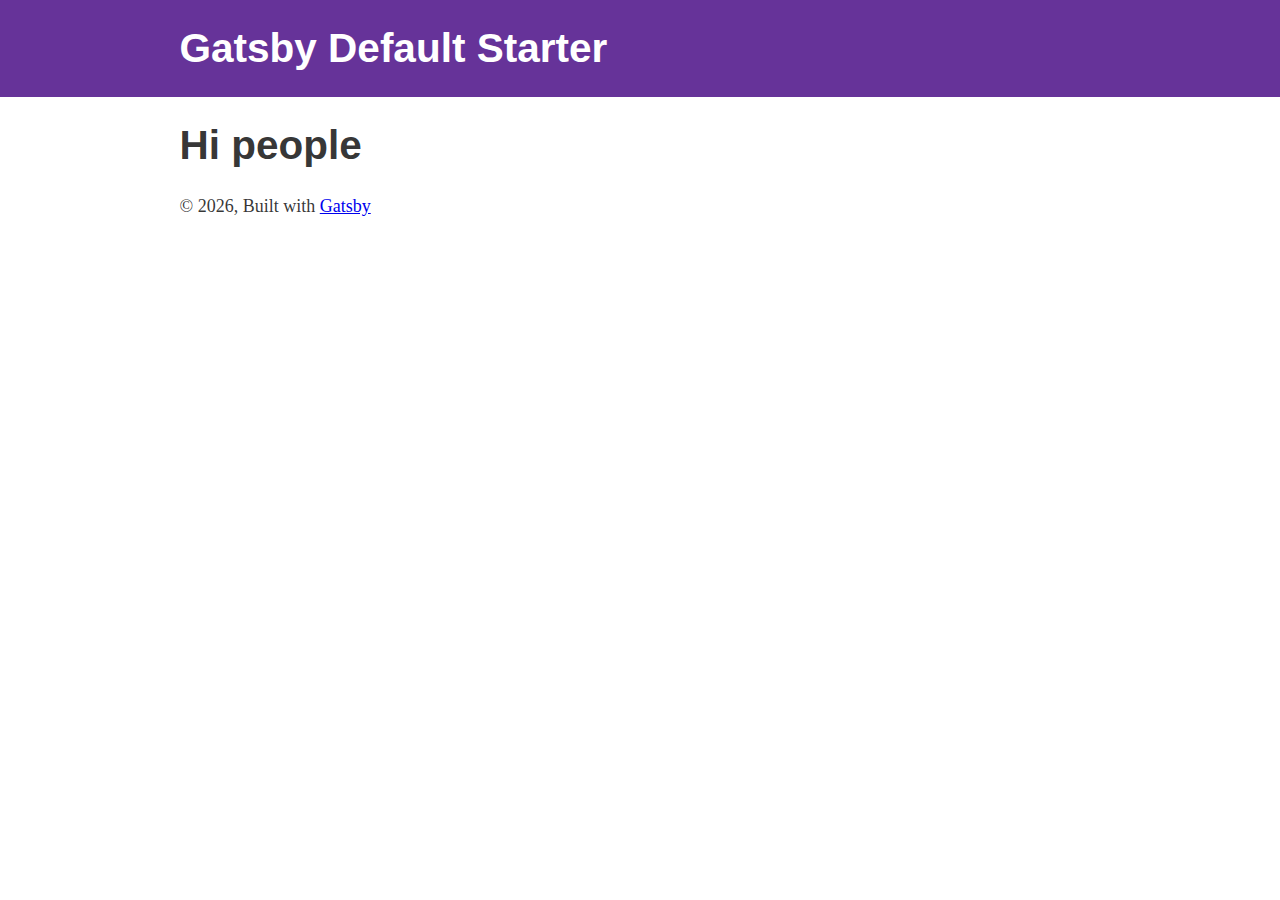
==== index.html @ 3a84537c "Updates" ====
<!DOCTYPE html><html lang="en"><head><meta charSet="utf-8"/><meta http-equiv="x-ua-compatible" content="ie=edge"/><meta name="viewport" content="width=device-width, initial-scale=1, shrink-to-fit=no"/><style data-href="/styles.b2e64c17e98a88abcec8.css">html{font-family:sans-serif;-ms-text-size-adjust:100%;-webkit-text-size-adjust:100%}body{margin:0;-webkit-font-smoothing:antialiased;-moz-osx-font-smoothing:grayscale}article,aside,details,figcaption,figure,footer,header,main,menu,nav,section,summary{display:block}audio,canvas,progress,video{display:inline-block}audio:not([controls]){display:none;height:0}progress{vertical-align:baseline}[hidden],template{display:none}a{background-color:transparent;-webkit-text-decoration-skip:objects}a:active,a:hover{outline-width:0}abbr[title]{border-bottom:none;text-decoration:underline;-webkit-text-decoration:underline dotted;text-decoration:underline dotted}b,strong{font-weight:inherit;font-weight:bolder}dfn{font-style:italic}h1{font-size:2em;margin:.67em 0}mark{background-color:#ff0;color:#000}small{font-size:80%}sub,sup{font-size:75%;line-height:0;position:relative;vertical-align:baseline}sub{bottom:-.25em}sup{top:-.5em}img{border-style:none}svg:not(:root){overflow:hidden}code,kbd,pre,samp{font-family:monospace,monospace;font-size:1em}figure{margin:1em 40px}hr{box-sizing:content-box;height:0;overflow:visible}button,input,optgroup,select,textarea{font:inherit;margin:0}optgroup{font-weight:700}button,input{overflow:visible}button,select{text-transform:none}[type=reset],[type=submit],button,html [type=button]{-webkit-appearance:button}[type=button]::-moz-focus-inner,[type=reset]::-moz-focus-inner,[type=submit]::-moz-focus-inner,button::-moz-focus-inner{border-style:none;padding:0}[type=button]:-moz-focusring,[type=reset]:-moz-focusring,[type=submit]:-moz-focusring,button:-moz-focusring{outline:1px dotted ButtonText}fieldset{border:1px solid silver;margin:0 2px;padding:.35em .625em .75em}legend{box-sizing:border-box;color:inherit;display:table;max-width:100%;padding:0;white-space:normal}textarea{overflow:auto}[type=checkbox],[type=radio]{box-sizing:border-box;padding:0}[type=number]::-webkit-inner-spin-button,[type=number]::-webkit-outer-spin-button{height:auto}[type=search]{-webkit-appearance:textfield;outline-offset:-2px}[type=search]::-webkit-search-cancel-button,[type=search]::-webkit-search-decoration{-webkit-appearance:none}::-webkit-input-placeholder{color:inherit;opacity:.54}::-webkit-file-upload-button{-webkit-appearance:button;font:inherit}html{font:112.5%/1.45em georgia,serif;box-sizing:border-box;overflow-y:scroll}*,:after,:before{box-sizing:inherit}body{color:rgba(0,0,0,.8);font-family:georgia,serif;font-weight:400;word-wrap:break-word;-webkit-font-kerning:normal;font-kerning:normal;-ms-font-feature-settings:"kern","liga","clig","calt";font-feature-settings:"kern","liga","clig","calt"}img{max-width:100%;padding:0;margin:0 0 1.45rem}h1{font-size:2.25rem}h1,h2{padding:0;margin:0 0 1.45rem;color:inherit;font-family:-apple-system,BlinkMacSystemFont,Segoe UI,Roboto,Oxygen,Ubuntu,Cantarell,Fira Sans,Droid Sans,Helvetica Neue,sans-serif;font-weight:700;text-rendering:optimizeLegibility;line-height:1.1}h2{font-size:1.62671rem}h3{font-size:1.38316rem}h3,h4{padding:0;margin:0 0 1.45rem;color:inherit;font-family:-apple-system,BlinkMacSystemFont,Segoe UI,Roboto,Oxygen,Ubuntu,Cantarell,Fira Sans,Droid Sans,Helvetica Neue,sans-serif;font-weight:700;text-rendering:optimizeLegibility;line-height:1.1}h4{font-size:1rem}h5{font-size:.85028rem}h5,h6{padding:0;margin:0 0 1.45rem;color:inherit;font-family:-apple-system,BlinkMacSystemFont,Segoe UI,Roboto,Oxygen,Ubuntu,Cantarell,Fira Sans,Droid Sans,Helvetica Neue,sans-serif;font-weight:700;text-rendering:optimizeLegibility;line-height:1.1}h6{font-size:.78405rem}hgroup{padding:0;margin:0 0 1.45rem}ol,ul{padding:0;margin:0 0 1.45rem 1.45rem;list-style-position:outside;list-style-image:none}dd,dl,figure,p{padding:0;margin:0 0 1.45rem}pre{margin:0 0 1.45rem;font-size:.85rem;line-height:1.42;background:rgba(0,0,0,.04);border-radius:3px;overflow:auto;word-wrap:normal;padding:1.45rem}table{font-size:1rem;line-height:1.45rem;border-collapse:collapse;width:100%}fieldset,table{padding:0;margin:0 0 1.45rem}blockquote{padding:0;margin:0 1.45rem 1.45rem}form,iframe,noscript{padding:0;margin:0 0 1.45rem}hr{padding:0;margin:0 0 calc(1.45rem - 1px);background:rgba(0,0,0,.2);border:none;height:1px}address{padding:0;margin:0 0 1.45rem}b,dt,strong,th{font-weight:700}li{margin-bottom:.725rem}ol li,ul li{padding-left:0}li>ol,li>ul{margin-left:1.45rem;margin-bottom:.725rem;margin-top:.725rem}blockquote :last-child,li :last-child,p :last-child{margin-bottom:0}li>p{margin-bottom:.725rem}code,kbd,samp{font-size:.85rem;line-height:1.45rem}abbr,abbr[title],acronym{border-bottom:1px dotted rgba(0,0,0,.5);cursor:help}abbr[title]{text-decoration:none}td,th,thead{text-align:left}td,th{border-bottom:1px solid rgba(0,0,0,.12);font-feature-settings:"tnum";-moz-font-feature-settings:"tnum";-ms-font-feature-settings:"tnum";-webkit-font-feature-settings:"tnum";padding:.725rem .96667rem calc(.725rem - 1px)}td:first-child,th:first-child{padding-left:0}td:last-child,th:last-child{padding-right:0}code,tt{background-color:rgba(0,0,0,.04);border-radius:3px;font-family:SFMono-Regular,Consolas,Roboto Mono,Droid Sans Mono,Liberation Mono,Menlo,Courier,monospace;padding:.2em 0}pre code{background:none;line-height:1.42}code:after,code:before,tt:after,tt:before{letter-spacing:-.2em;content:" "}pre code:after,pre code:before,pre tt:after,pre tt:before{content:""}@media only screen and (max-width:480px){html{font-size:100%}}</style><meta name="generator" content="Gatsby 2.20.12"/><title data-react-helmet="true">Home | Gatsby Default Starter</title><meta data-react-helmet="true" name="description" content="Kick off your next, great Gatsby project with this default starter. This barebones starter ships with the main Gatsby configuration files you might need."/><meta data-react-helmet="true" property="og:title" content="Home"/><meta data-react-helmet="true" property="og:description" content="Kick off your next, great Gatsby project with this default starter. This barebones starter ships with the main Gatsby configuration files you might need."/><meta data-react-helmet="true" property="og:type" content="website"/><meta data-react-helmet="true" name="twitter:card" content="summary"/><meta data-react-helmet="true" name="twitter:creator" content="@gatsbyjs"/><meta data-react-helmet="true" name="twitter:title" content="Home"/><meta data-react-helmet="true" name="twitter:description" content="Kick off your next, great Gatsby project with this default starter. This barebones starter ships with the main Gatsby configuration files you might need."/><link rel="icon" href="/icons/icon-48x48.png?v=edf3d310d67f8284a562bc3a58c3e761"/><link rel="manifest" href="/manifest.webmanifest"/><meta name="theme-color" content="#663399"/><link rel="apple-touch-icon" sizes="48x48" href="/icons/icon-48x48.png?v=edf3d310d67f8284a562bc3a58c3e761"/><link rel="apple-touch-icon" sizes="72x72" href="/icons/icon-72x72.png?v=edf3d310d67f8284a562bc3a58c3e761"/><link rel="apple-touch-icon" sizes="96x96" href="/icons/icon-96x96.png?v=edf3d310d67f8284a562bc3a58c3e761"/><link rel="apple-touch-icon" sizes="144x144" href="/icons/icon-144x144.png?v=edf3d310d67f8284a562bc3a58c3e761"/><link rel="apple-touch-icon" sizes="192x192" href="/icons/icon-192x192.png?v=edf3d310d67f8284a562bc3a58c3e761"/><link rel="apple-touch-icon" sizes="256x256" href="/icons/icon-256x256.png?v=edf3d310d67f8284a562bc3a58c3e761"/><link rel="apple-touch-icon" sizes="384x384" href="/icons/icon-384x384.png?v=edf3d310d67f8284a562bc3a58c3e761"/><link rel="apple-touch-icon" sizes="512x512" href="/icons/icon-512x512.png?v=edf3d310d67f8284a562bc3a58c3e761"/><link as="script" rel="preload" href="/webpack-runtime-ab28a2e095762d8061e6.js"/><link as="script" rel="preload" href="/framework-93e44c163bc09b0caf2d.js"/><link as="script" rel="preload" href="/app-b889bcde60967d13e1b4.js"/><link as="script" rel="preload" href="/styles-48fa8a050a65bb8447bd.js"/><link as="script" rel="preload" href="/commons-49bd40549e529f0e8681.js"/><link as="script" rel="preload" href="/component---src-pages-index-js-730fb7cb44d88ddc3fe0.js"/><link as="fetch" rel="preload" href="/page-data/index/page-data.json" crossorigin="anonymous"/><link as="fetch" rel="preload" href="/page-data/app-data.json" crossorigin="anonymous"/></head><body><div id="___gatsby"><div style="outline:none" tabindex="-1" id="gatsby-focus-wrapper"><header style="background:rebeccapurple;margin-bottom:1.45rem"><div style="margin:0 auto;max-width:960px;padding:1.45rem 1.0875rem"><h1 style="margin:0"><a aria-current="page" style="color:white;text-decoration:none" class="" href="/">Gatsby Default Starter</a></h1></div></header><div style="margin:0 auto;max-width:960px;padding:0 1.0875rem 1.45rem"><main><h1>Hi people</h1></main><footer>© <!-- -->2020<!-- -->, Built with<!-- --> <a href="https://www.gatsbyjs.org">Gatsby</a></footer></div></div><div id="gatsby-announcer" style="position:absolute;top:0;width:1px;height:1px;padding:0;overflow:hidden;clip:rect(0, 0, 0, 0);white-space:nowrap;border:0" aria-live="assertive" aria-atomic="true"></div></div><script id="gatsby-script-loader">/*<![CDATA[*/window.pagePath="/";/*]]>*/</script><script id="gatsby-chunk-mapping">/*<![CDATA[*/window.___chunkMapping={"app":["/app-b889bcde60967d13e1b4.js"],"component---src-pages-404-js":["/component---src-pages-404-js-bf5e10cca5c03eb48f60.js"],"component---src-pages-index-js":["/component---src-pages-index-js-730fb7cb44d88ddc3fe0.js"]};/*]]>*/</script><script src="/component---src-pages-index-js-730fb7cb44d88ddc3fe0.js" async=""></script><script src="/commons-49bd40549e529f0e8681.js" async=""></script><script src="/styles-48fa8a050a65bb8447bd.js" async=""></script><script src="/app-b889bcde60967d13e1b4.js" async=""></script><script src="/framework-93e44c163bc09b0caf2d.js" async=""></script><script src="/webpack-runtime-ab28a2e095762d8061e6.js" async=""></script></body></html>
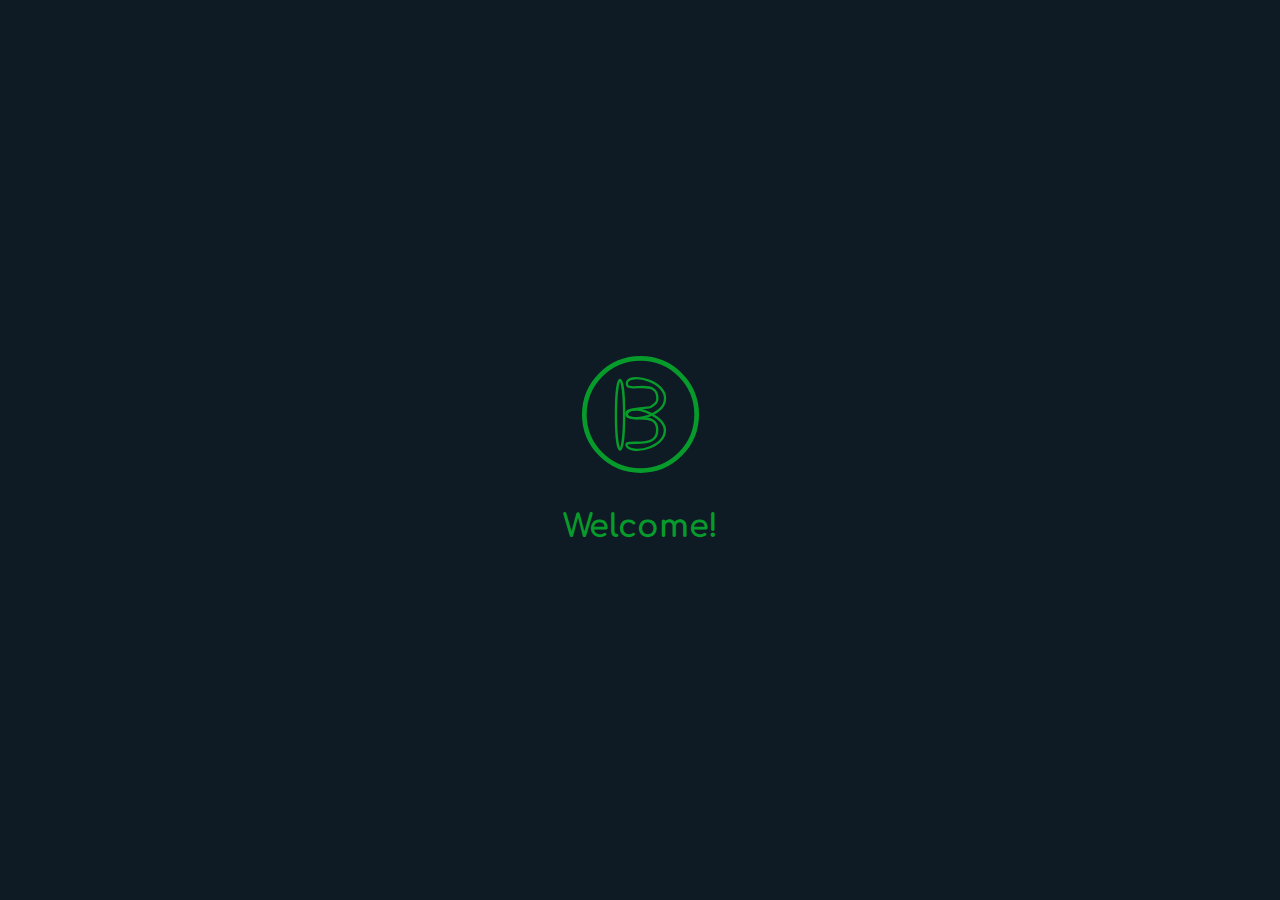
==== commit 1f45a477: "Updates" ====
--- a/index.html
+++ b/index.html
@@ -1 +1,4 @@
-<!DOCTYPE html><html lang="en"><head><meta charSet="utf-8"/><meta http-equiv="x-ua-compatible" content="ie=edge"/><meta name="viewport" content="width=device-width, initial-scale=1, shrink-to-fit=no"/><style data-href="/styles.b2e64c17e98a88abcec8.css">html{font-family:sans-serif;-ms-text-size-adjust:100%;-webkit-text-size-adjust:100%}body{margin:0;-webkit-font-smoothing:antialiased;-moz-osx-font-smoothing:grayscale}article,aside,details,figcaption,figure,footer,header,main,menu,nav,section,summary{display:block}audio,canvas,progress,video{display:inline-block}audio:not([controls]){display:none;height:0}progress{vertical-align:baseline}[hidden],template{display:none}a{background-color:transparent;-webkit-text-decoration-skip:objects}a:active,a:hover{outline-width:0}abbr[title]{border-bottom:none;text-decoration:underline;-webkit-text-decoration:underline dotted;text-decoration:underline dotted}b,strong{font-weight:inherit;font-weight:bolder}dfn{font-style:italic}h1{font-size:2em;margin:.67em 0}mark{background-color:#ff0;color:#000}small{font-size:80%}sub,sup{font-size:75%;line-height:0;position:relative;vertical-align:baseline}sub{bottom:-.25em}sup{top:-.5em}img{border-style:none}svg:not(:root){overflow:hidden}code,kbd,pre,samp{font-family:monospace,monospace;font-size:1em}figure{margin:1em 40px}hr{box-sizing:content-box;height:0;overflow:visible}button,input,optgroup,select,textarea{font:inherit;margin:0}optgroup{font-weight:700}button,input{overflow:visible}button,select{text-transform:none}[type=reset],[type=submit],button,html [type=button]{-webkit-appearance:button}[type=button]::-moz-focus-inner,[type=reset]::-moz-focus-inner,[type=submit]::-moz-focus-inner,button::-moz-focus-inner{border-style:none;padding:0}[type=button]:-moz-focusring,[type=reset]:-moz-focusring,[type=submit]:-moz-focusring,button:-moz-focusring{outline:1px dotted ButtonText}fieldset{border:1px solid silver;margin:0 2px;padding:.35em .625em .75em}legend{box-sizing:border-box;color:inherit;display:table;max-width:100%;padding:0;white-space:normal}textarea{overflow:auto}[type=checkbox],[type=radio]{box-sizing:border-box;padding:0}[type=number]::-webkit-inner-spin-button,[type=number]::-webkit-outer-spin-button{height:auto}[type=search]{-webkit-appearance:textfield;outline-offset:-2px}[type=search]::-webkit-search-cancel-button,[type=search]::-webkit-search-decoration{-webkit-appearance:none}::-webkit-input-placeholder{color:inherit;opacity:.54}::-webkit-file-upload-button{-webkit-appearance:button;font:inherit}html{font:112.5%/1.45em georgia,serif;box-sizing:border-box;overflow-y:scroll}*,:after,:before{box-sizing:inherit}body{color:rgba(0,0,0,.8);font-family:georgia,serif;font-weight:400;word-wrap:break-word;-webkit-font-kerning:normal;font-kerning:normal;-ms-font-feature-settings:"kern","liga","clig","calt";font-feature-settings:"kern","liga","clig","calt"}img{max-width:100%;padding:0;margin:0 0 1.45rem}h1{font-size:2.25rem}h1,h2{padding:0;margin:0 0 1.45rem;color:inherit;font-family:-apple-system,BlinkMacSystemFont,Segoe UI,Roboto,Oxygen,Ubuntu,Cantarell,Fira Sans,Droid Sans,Helvetica Neue,sans-serif;font-weight:700;text-rendering:optimizeLegibility;line-height:1.1}h2{font-size:1.62671rem}h3{font-size:1.38316rem}h3,h4{padding:0;margin:0 0 1.45rem;color:inherit;font-family:-apple-system,BlinkMacSystemFont,Segoe UI,Roboto,Oxygen,Ubuntu,Cantarell,Fira Sans,Droid Sans,Helvetica Neue,sans-serif;font-weight:700;text-rendering:optimizeLegibility;line-height:1.1}h4{font-size:1rem}h5{font-size:.85028rem}h5,h6{padding:0;margin:0 0 1.45rem;color:inherit;font-family:-apple-system,BlinkMacSystemFont,Segoe UI,Roboto,Oxygen,Ubuntu,Cantarell,Fira Sans,Droid Sans,Helvetica Neue,sans-serif;font-weight:700;text-rendering:optimizeLegibility;line-height:1.1}h6{font-size:.78405rem}hgroup{padding:0;margin:0 0 1.45rem}ol,ul{padding:0;margin:0 0 1.45rem 1.45rem;list-style-position:outside;list-style-image:none}dd,dl,figure,p{padding:0;margin:0 0 1.45rem}pre{margin:0 0 1.45rem;font-size:.85rem;line-height:1.42;background:rgba(0,0,0,.04);border-radius:3px;overflow:auto;word-wrap:normal;padding:1.45rem}table{font-size:1rem;line-height:1.45rem;border-collapse:collapse;width:100%}fieldset,table{padding:0;margin:0 0 1.45rem}blockquote{padding:0;margin:0 1.45rem 1.45rem}form,iframe,noscript{padding:0;margin:0 0 1.45rem}hr{padding:0;margin:0 0 calc(1.45rem - 1px);background:rgba(0,0,0,.2);border:none;height:1px}address{padding:0;margin:0 0 1.45rem}b,dt,strong,th{font-weight:700}li{margin-bottom:.725rem}ol li,ul li{padding-left:0}li>ol,li>ul{margin-left:1.45rem;margin-bottom:.725rem;margin-top:.725rem}blockquote :last-child,li :last-child,p :last-child{margin-bottom:0}li>p{margin-bottom:.725rem}code,kbd,samp{font-size:.85rem;line-height:1.45rem}abbr,abbr[title],acronym{border-bottom:1px dotted rgba(0,0,0,.5);cursor:help}abbr[title]{text-decoration:none}td,th,thead{text-align:left}td,th{border-bottom:1px solid rgba(0,0,0,.12);font-feature-settings:"tnum";-moz-font-feature-settings:"tnum";-ms-font-feature-settings:"tnum";-webkit-font-feature-settings:"tnum";padding:.725rem .96667rem calc(.725rem - 1px)}td:first-child,th:first-child{padding-left:0}td:last-child,th:last-child{padding-right:0}code,tt{background-color:rgba(0,0,0,.04);border-radius:3px;font-family:SFMono-Regular,Consolas,Roboto Mono,Droid Sans Mono,Liberation Mono,Menlo,Courier,monospace;padding:.2em 0}pre code{background:none;line-height:1.42}code:after,code:before,tt:after,tt:before{letter-spacing:-.2em;content:" "}pre code:after,pre code:before,pre tt:after,pre tt:before{content:""}@media only screen and (max-width:480px){html{font-size:100%}}</style><meta name="generator" content="Gatsby 2.20.12"/><title data-react-helmet="true">Home | Gatsby Default Starter</title><meta data-react-helmet="true" name="description" content="Kick off your next, great Gatsby project with this default starter. This barebones starter ships with the main Gatsby configuration files you might need."/><meta data-react-helmet="true" property="og:title" content="Home"/><meta data-react-helmet="true" property="og:description" content="Kick off your next, great Gatsby project with this default starter. This barebones starter ships with the main Gatsby configuration files you might need."/><meta data-react-helmet="true" property="og:type" content="website"/><meta data-react-helmet="true" name="twitter:card" content="summary"/><meta data-react-helmet="true" name="twitter:creator" content="@gatsbyjs"/><meta data-react-helmet="true" name="twitter:title" content="Home"/><meta data-react-helmet="true" name="twitter:description" content="Kick off your next, great Gatsby project with this default starter. This barebones starter ships with the main Gatsby configuration files you might need."/><link rel="icon" href="/icons/icon-48x48.png?v=edf3d310d67f8284a562bc3a58c3e761"/><link rel="manifest" href="/manifest.webmanifest"/><meta name="theme-color" content="#663399"/><link rel="apple-touch-icon" sizes="48x48" href="/icons/icon-48x48.png?v=edf3d310d67f8284a562bc3a58c3e761"/><link rel="apple-touch-icon" sizes="72x72" href="/icons/icon-72x72.png?v=edf3d310d67f8284a562bc3a58c3e761"/><link rel="apple-touch-icon" sizes="96x96" href="/icons/icon-96x96.png?v=edf3d310d67f8284a562bc3a58c3e761"/><link rel="apple-touch-icon" sizes="144x144" href="/icons/icon-144x144.png?v=edf3d310d67f8284a562bc3a58c3e761"/><link rel="apple-touch-icon" sizes="192x192" href="/icons/icon-192x192.png?v=edf3d310d67f8284a562bc3a58c3e761"/><link rel="apple-touch-icon" sizes="256x256" href="/icons/icon-256x256.png?v=edf3d310d67f8284a562bc3a58c3e761"/><link rel="apple-touch-icon" sizes="384x384" href="/icons/icon-384x384.png?v=edf3d310d67f8284a562bc3a58c3e761"/><link rel="apple-touch-icon" sizes="512x512" href="/icons/icon-512x512.png?v=edf3d310d67f8284a562bc3a58c3e761"/><link as="script" rel="preload" href="/webpack-runtime-ab28a2e095762d8061e6.js"/><link as="script" rel="preload" href="/framework-93e44c163bc09b0caf2d.js"/><link as="script" rel="preload" href="/app-b889bcde60967d13e1b4.js"/><link as="script" rel="preload" href="/styles-48fa8a050a65bb8447bd.js"/><link as="script" rel="preload" href="/commons-49bd40549e529f0e8681.js"/><link as="script" rel="preload" href="/component---src-pages-index-js-730fb7cb44d88ddc3fe0.js"/><link as="fetch" rel="preload" href="/page-data/index/page-data.json" crossorigin="anonymous"/><link as="fetch" rel="preload" href="/page-data/app-data.json" crossorigin="anonymous"/></head><body><div id="___gatsby"><div style="outline:none" tabindex="-1" id="gatsby-focus-wrapper"><header style="background:rebeccapurple;margin-bottom:1.45rem"><div style="margin:0 auto;max-width:960px;padding:1.45rem 1.0875rem"><h1 style="margin:0"><a aria-current="page" style="color:white;text-decoration:none" class="" href="/">Gatsby Default Starter</a></h1></div></header><div style="margin:0 auto;max-width:960px;padding:0 1.0875rem 1.45rem"><main><h1>Hi people</h1></main><footer>© <!-- -->2020<!-- -->, Built with<!-- --> <a href="https://www.gatsbyjs.org">Gatsby</a></footer></div></div><div id="gatsby-announcer" style="position:absolute;top:0;width:1px;height:1px;padding:0;overflow:hidden;clip:rect(0, 0, 0, 0);white-space:nowrap;border:0" aria-live="assertive" aria-atomic="true"></div></div><script id="gatsby-script-loader">/*<![CDATA[*/window.pagePath="/";/*]]>*/</script><script id="gatsby-chunk-mapping">/*<![CDATA[*/window.___chunkMapping={"app":["/app-b889bcde60967d13e1b4.js"],"component---src-pages-404-js":["/component---src-pages-404-js-bf5e10cca5c03eb48f60.js"],"component---src-pages-index-js":["/component---src-pages-index-js-730fb7cb44d88ddc3fe0.js"]};/*]]>*/</script><script src="/component---src-pages-index-js-730fb7cb44d88ddc3fe0.js" async=""></script><script src="/commons-49bd40549e529f0e8681.js" async=""></script><script src="/styles-48fa8a050a65bb8447bd.js" async=""></script><script src="/app-b889bcde60967d13e1b4.js" async=""></script><script src="/framework-93e44c163bc09b0caf2d.js" async=""></script><script src="/webpack-runtime-ab28a2e095762d8061e6.js" async=""></script></body></html>+<!DOCTYPE html><html lang="en"><head><meta charSet="utf-8"/><meta http-equiv="x-ua-compatible" content="ie=edge"/><meta name="viewport" content="width=device-width, initial-scale=1, shrink-to-fit=no"/><style data-href="/styles.7e58d7bdb00e4a0a5a2e.css">*{box-sizing:border-box;font-family:Comfortaa,sans-serif}body,h1,h2,h3,h4,h5,h6,p{margin:0;padding:0}</style><meta name="generator" content="Gatsby 2.20.12"/><title data-react-helmet="true">Welcome! | Gatsby Default Starter</title><meta data-react-helmet="true" name="description" content="Kick off your next, great Gatsby project with this default starter. This barebones starter ships with the main Gatsby configuration files you might need."/><meta data-react-helmet="true" property="og:title" content="Welcome!"/><meta data-react-helmet="true" property="og:description" content="Kick off your next, great Gatsby project with this default starter. This barebones starter ships with the main Gatsby configuration files you might need."/><meta data-react-helmet="true" property="og:type" content="website"/><meta data-react-helmet="true" name="twitter:card" content="summary"/><meta data-react-helmet="true" name="twitter:creator" content="@gatsbyjs"/><meta data-react-helmet="true" name="twitter:title" content="Welcome!"/><meta data-react-helmet="true" name="twitter:description" content="Kick off your next, great Gatsby project with this default starter. This barebones starter ships with the main Gatsby configuration files you might need."/><style data-styled="" data-styled-version="5.1.0">.cOqeON{display:grid;height:100vh;width:100vw;position:fixed;justify-items:center;-webkit-align-content:center;-ms-flex-line-pack:center;align-content:center;background-color:#0F1B24;color:#079B2C;grid-auto-rows:max-content;grid-row-gap:4vh;}/*!sc*/
+.cOqeON img{height:13vh;}/*!sc*/
+data-styled.g1[id="styles__PlaceHolderContainer-sc-1yeq3-0"]{content:"cOqeON,"}/*!sc*/
+</style><link rel="icon" href="/icons/icon-48x48.png?v=46bb0dbdd69f556dbc62d93ae22aa7e9"/><link rel="manifest" href="/manifest.webmanifest"/><meta name="theme-color" content="#663399"/><link rel="apple-touch-icon" sizes="48x48" href="/icons/icon-48x48.png?v=46bb0dbdd69f556dbc62d93ae22aa7e9"/><link rel="apple-touch-icon" sizes="72x72" href="/icons/icon-72x72.png?v=46bb0dbdd69f556dbc62d93ae22aa7e9"/><link rel="apple-touch-icon" sizes="96x96" href="/icons/icon-96x96.png?v=46bb0dbdd69f556dbc62d93ae22aa7e9"/><link rel="apple-touch-icon" sizes="144x144" href="/icons/icon-144x144.png?v=46bb0dbdd69f556dbc62d93ae22aa7e9"/><link rel="apple-touch-icon" sizes="192x192" href="/icons/icon-192x192.png?v=46bb0dbdd69f556dbc62d93ae22aa7e9"/><link rel="apple-touch-icon" sizes="256x256" href="/icons/icon-256x256.png?v=46bb0dbdd69f556dbc62d93ae22aa7e9"/><link rel="apple-touch-icon" sizes="384x384" href="/icons/icon-384x384.png?v=46bb0dbdd69f556dbc62d93ae22aa7e9"/><link rel="apple-touch-icon" sizes="512x512" href="/icons/icon-512x512.png?v=46bb0dbdd69f556dbc62d93ae22aa7e9"/><link href="https://fonts.googleapis.com/css?family=Comfortaa+:300,400,500,600,700&amp;display=swap" rel="stylesheet"/><link as="script" rel="preload" href="/webpack-runtime-0572bebf3bdfac2e6af8.js"/><link as="script" rel="preload" href="/framework-93e44c163bc09b0caf2d.js"/><link as="script" rel="preload" href="/app-9752f20f17616426181a.js"/><link as="script" rel="preload" href="/styles-48fa8a050a65bb8447bd.js"/><link as="script" rel="preload" href="/commons-f45d81616430618214b1.js"/><link as="script" rel="preload" href="/component---src-pages-index-js-514f1864901e3de7de2f.js"/><link as="fetch" rel="preload" href="/page-data/index/page-data.json" crossorigin="anonymous"/><link as="fetch" rel="preload" href="/page-data/app-data.json" crossorigin="anonymous"/></head><body><div id="___gatsby"><div style="outline:none" tabindex="-1" id="gatsby-focus-wrapper"><div class="styles__PlaceHolderContainer-sc-1yeq3-0 cOqeON"><img src="[data-uri]" alt="Thirteen - For Everyone!"/><h1>Welcome!</h1></div></div><div id="gatsby-announcer" style="position:absolute;top:0;width:1px;height:1px;padding:0;overflow:hidden;clip:rect(0, 0, 0, 0);white-space:nowrap;border:0" aria-live="assertive" aria-atomic="true"></div></div><script id="gatsby-script-loader">/*<![CDATA[*/window.pagePath="/";/*]]>*/</script><script id="gatsby-chunk-mapping">/*<![CDATA[*/window.___chunkMapping={"app":["/app-9752f20f17616426181a.js"],"component---src-pages-404-js":["/component---src-pages-404-js-b48455660842f0591a89.js"],"component---src-pages-index-js":["/component---src-pages-index-js-514f1864901e3de7de2f.js"]};/*]]>*/</script><script src="/component---src-pages-index-js-514f1864901e3de7de2f.js" async=""></script><script src="/commons-f45d81616430618214b1.js" async=""></script><script src="/styles-48fa8a050a65bb8447bd.js" async=""></script><script src="/app-9752f20f17616426181a.js" async=""></script><script src="/framework-93e44c163bc09b0caf2d.js" async=""></script><script src="/webpack-runtime-0572bebf3bdfac2e6af8.js" async=""></script></body></html>